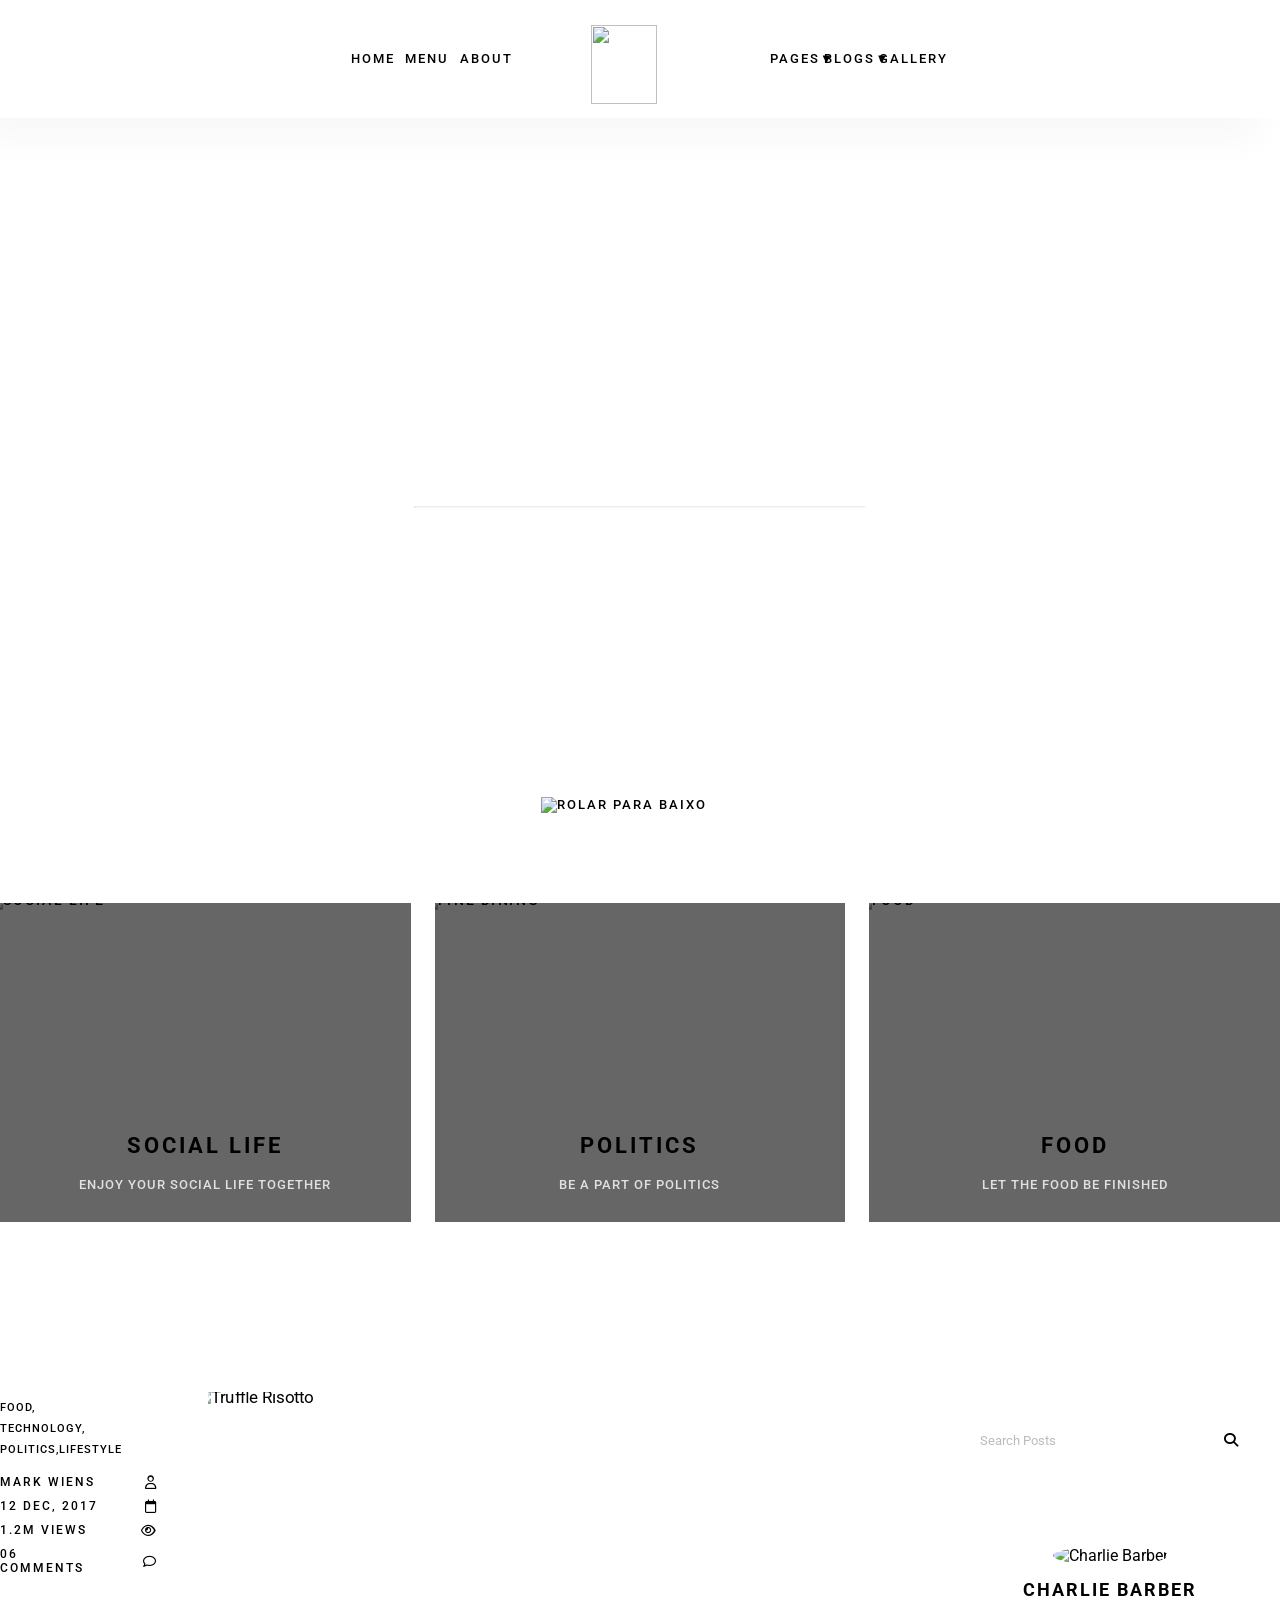
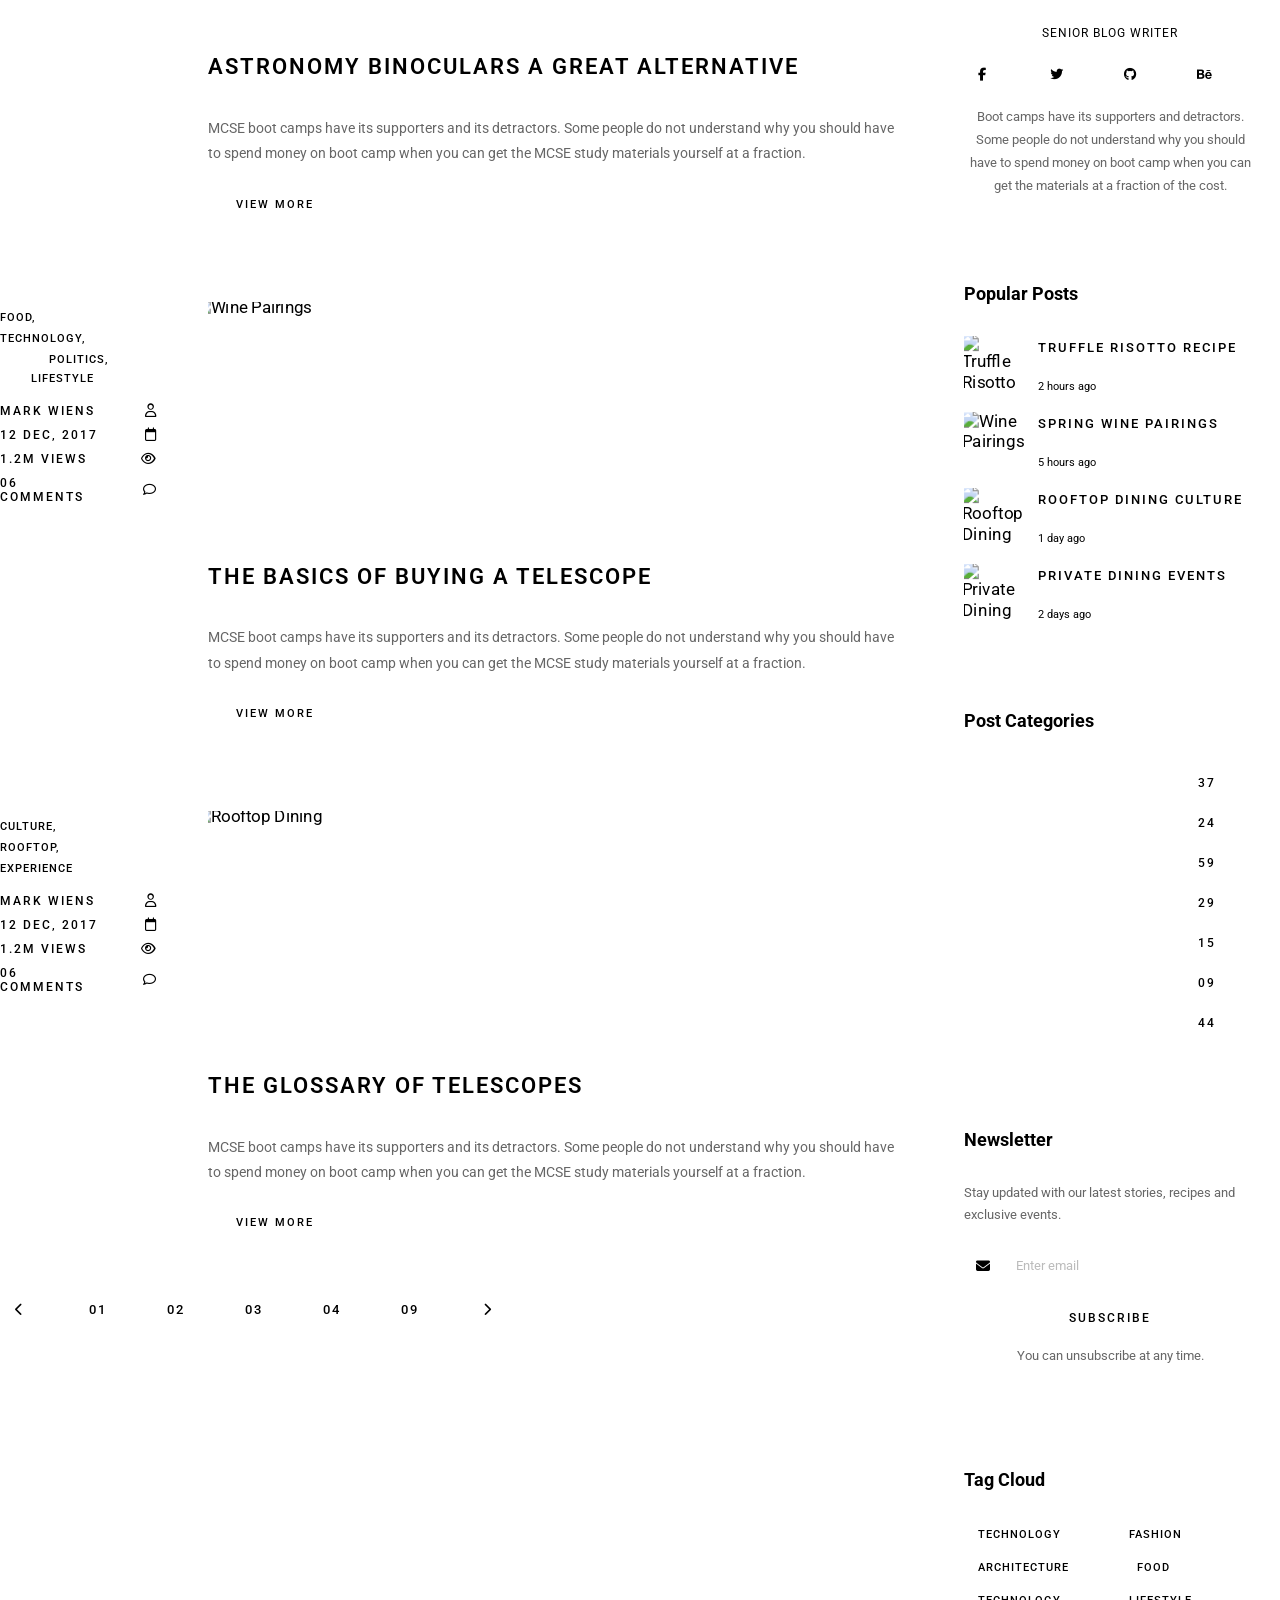
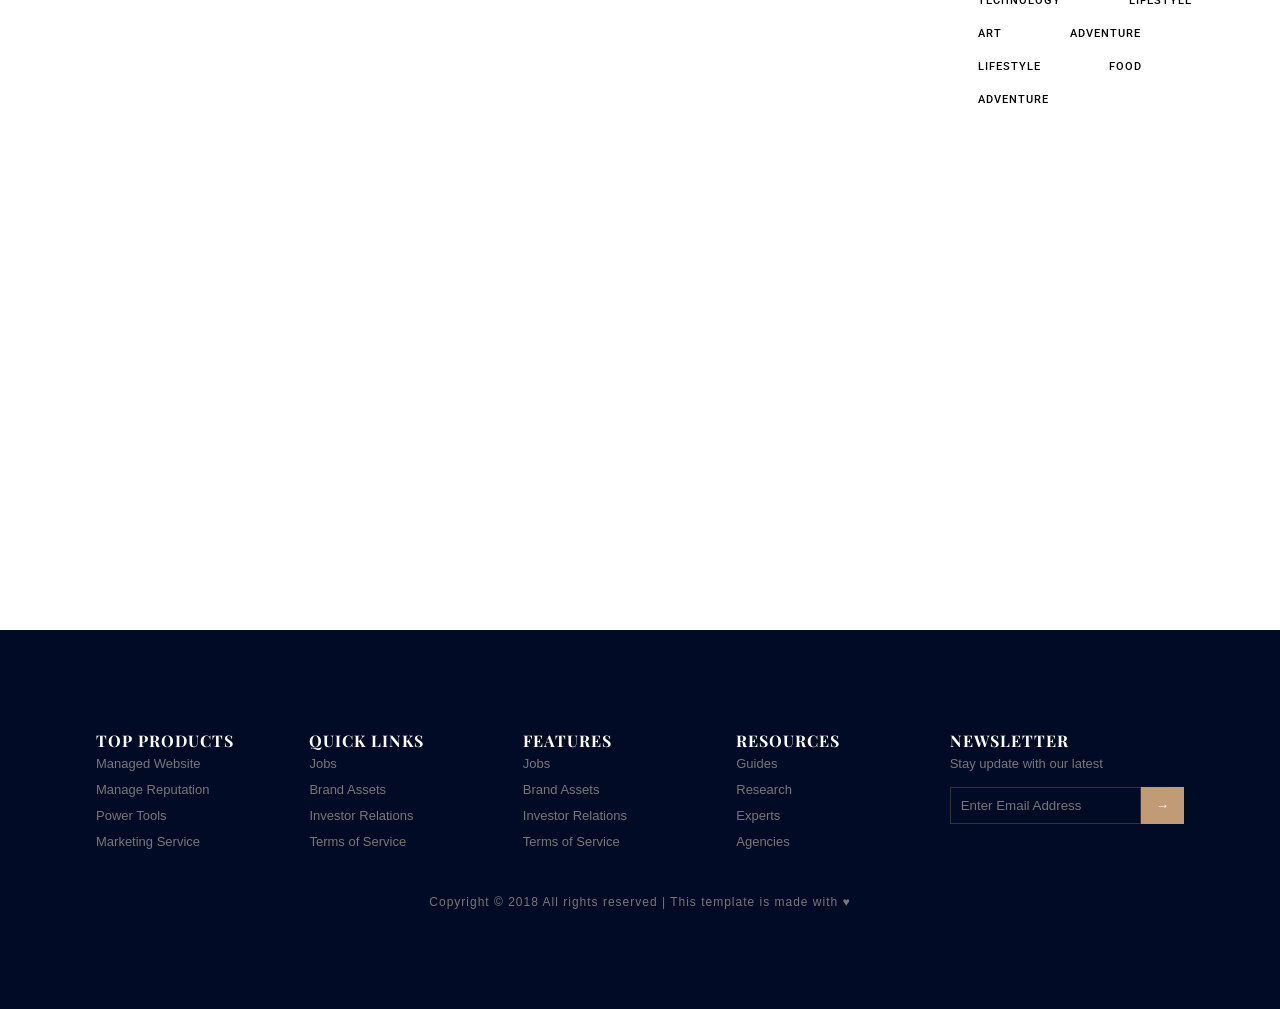
==== blogindex.html @ 6703f728 "Add files via upload" ====
<!DOCTYPE html>
<html lang="pt-BR">
<head>
  <meta charset="UTF-8">
  <meta name="viewport" content="width=device-width, initial-scale=1, shrink-to-fit=no">
  <title>Blog — Rooftop Restaurant</title>
  <link rel="preconnect" href="https://fonts.googleapis.com">
  <link rel="preconnect" href="https://fonts.gstatic.com" crossorigin>
  <link href="https://fonts.googleapis.com/css2?family=Playfair+Display:ital,wght@0,400..900;1,400..900&family=Roboto:ital,wght@0,100..900;1,100..900&display=swap" rel="stylesheet">
  <link rel="stylesheet" href="https://cdnjs.cloudflare.com/ajax/libs/font-awesome/6.5.0/css/all.min.css" crossorigin="anonymous" referrerpolicy="no-referrer">
  <link rel="stylesheet" href="blog.css">
</head>
<body>

  
  <header class="barra-navegacao navegacao-fixa">
        <ul>
            <li class="item-menu"><a href="positionindex.html" class="home animacao">HOME</a></li>
            <li class="item-menu"><a href="menupositionindex.html" class="animacao">MENU</a></li>
            <li class="item-menu"><a href="abaoutindex.html" class="animacao">ABOUT</a></li>
            <li class="item-menu" id="marca-logo"><a href="positionindex.html"><img src="https://preview.colorlib.com/theme/rooftop/img/logo.png" alt=""></a></li>
            <li class="item-menu item-dropdown"><a href="" class="animacao">PAGES▼ </a>
                <ul class="submenu">
                    <li>Contact</li>
                    <li>Elements</li>
                </ul> 
            </li>
           
            <li class="item-menu item-dropdown"><a href="blogindex.html" class="animacao">BLOGS▼</a>
                <ul class="submenu">
                    <li class="link-blog"><a href="blogindex.html">Blog</a></li>
                    <li class="descricao-item"><a href="">Details</a></li>
                </ul> </li>

            <li class="item-menu" ><a href="galeryindex.html" class="animacao">GALLERY</a></li>
        </ul>
    </header>


   <section class="secao-destaque relative">
        <div id="bloco-central">
            <p>ROOFTOP</p>
            <hr>
            <span>A FINE DINNING RESTAURANT</span>
        </div>
    </section>

 
  <div class="seta-descida">
    <a href="#area-categorias" aria-label="Ir para o conteúdo">
      <img src="https://preview.colorlib.com/theme/rooftop/img/go-down.png" alt="Rolar para baixo">
    </a>
  </div>

 
  <section class="vitrine-categorias" id="area-categorias">
    <div class="container">
      <div class="grade-categorias">

        <div class="cartao-categoria">
          <div class="midia-categoria">
            <div class="camada-escura"></div>
            <a href="#">
              <img src="https://preview.colorlib.com/theme/rooftop/img/blog/cat-widget1.jpg" alt="Social Life">
              <div class="legenda-categoria">
                <h4>Social Life</h4>
                <span class="linha-divisoria"></span>
                <p>Enjoy your social life together</p>
              </div>
            </a>
          </div>
        </div>

        <div class="cartao-categoria">
          <div class="midia-categoria">
            <div class="camada-escura"></div>
            <a href="#">
              <img src="https://preview.colorlib.com/theme/rooftop/img/blog/cat-widget2.jpg" alt="Fine Dining">
              <div class="legenda-categoria">
                <h4>POLITICS</h4>
                <span class="linha-divisoria"></span>
                <p>Be a part of politics</p>
              </div>
            </a>
          </div>
        </div>

        <div class="cartao-categoria">
          <div class="midia-categoria">
            <div class="camada-escura"></div>
            <a href="#">
              <img src="https://preview.colorlib.com/theme/rooftop/img/blog/cat-widget3.jpg" alt="Food">
              <div class="legenda-categoria">
                <h4>Food</h4>
                <span class="linha-divisoria"></span>
                <p>Let the food be finished</p>
              </div>
            </a>
          </div>
        </div>

      </div>
    </div>
  </section>


  <section class="area-publicacoes">
    <div class="container">
      <div class="grade-publicacoes">

      
        <div class="lista-artigos">

          
          <article class="cartao-artigo">
            <div class="info-lateral">
              <ul class="etiquetas">
                <li><a href="#">Food,</a></li>
                <li><a href="#">technology,</a></li>
                <li><a href="#">Politics,Lifestyle</a></li>
              </ul>
              <div class="dados-autor">
                <p class="user-name"><a href="#">mark wiens</a> <i class="fa-regular fa-user"></i></p>
                <p class="date"><a href="#">12 Dec, 2017</a> <i class="fa-regular fa-calendar"></i></p>
                <p class="view"><a href="#">1.2M Views</a> <i class="fa-regular fa-eye"></i></p>
                <p class="comments"><a href="#">06 Comments</a> <i class="fa-regular fa-comment"></i></p>
              </div>
            </div>
            <div class="corpo-artigo">
              <div class="imagem-destaque">
                <img src="https://preview.colorlib.com/theme/rooftop/img/blog/feature-img1.jpg" alt="Truffle Risotto" loading="lazy">
              </div>
              <a class="titulo-artigo" href="blog-single.html">
                <h3>Astronomy Binoculars A Great Alternative</h3>
              </a>
              <p class="resumo-texto">
                MCSE boot camps have its supporters and its detractors. Some people do not understand why you should have to spend money on boot camp when you can get the MCSE study materials yourself at a fraction.
              </p>
              <a href="blog-single.html" class="botao-principal">View More</a>
            </div>
          </article>

         
          <article class="cartao-artigo">
            <div class="info-lateral">
              <ul class="etiquetas">
                <li><a href="#">Food,</a></li>
                <li><a href="#">technology,</a></li>
                <li><a href="#">politics, Lifestyle</a></li>
              </ul>
              <div class="dados-autor">
                <p class="user-name"><a href="#">mark wiens</a> <i class="fa-regular fa-user"></i></p>
                <p class="date"><a href="#">12 Dec, 2017</a> <i class="fa-regular fa-calendar"></i></p>
                <p class="view"><a href="#">1.2M Views</a> <i class="fa-regular fa-eye"></i></p>
                <p class="comments"><a href="#">06 Comments</a> <i class="fa-regular fa-comment"></i></p>
              </div>
            </div>
            <div class="corpo-artigo">
              <div class="imagem-destaque">
                <img src="https://preview.colorlib.com/theme/rooftop/img/blog/feature-img2.jpg" alt="Wine Pairings" loading="lazy">
              </div>
              <a class="titulo-artigo" href="blog-single.html">
                <h3>The Basics Of Buying A Telescope</h3>
              </a>
              <p class="resumo-texto">
MCSE boot camps have its supporters and its detractors. Some people do not understand why you should have to spend money on boot camp when you can get the MCSE study materials yourself at a fraction.              </p>
              <a href="blog-single.html" class="botao-principal">View More</a>
            </div>
          </article>

         
          <article class="cartao-artigo">
            <div class="info-lateral">
              <ul class="etiquetas">
                <li><a href="#">Culture,</a></li>
                <li><a href="#">Rooftop,</a></li>
                <li><a href="#">Experience</a></li>
              </ul>
              <div class="dados-autor">
                <p class="user-name"><a href="#">mark wiens</a> <i class="fa-regular fa-user"></i></p>
                <p class="date"><a href="#">12 Dec, 2017</a> <i class="fa-regular fa-calendar"></i></p>
                <p class="view"><a href="#">1.2M Views</a> <i class="fa-regular fa-eye"></i></p>
                <p class="comments"><a href="#">06 Comments</a> <i class="fa-regular fa-comment"></i></p>
              </div>
            </div>
            <div class="corpo-artigo">
              <div class="imagem-destaque">
                <img src="https://preview.colorlib.com/theme/rooftop/img/blog/feature-img3.jpg" alt="Rooftop Dining" loading="lazy">
              </div>
              <a class="titulo-artigo" href="blog-single.html">
                <h3>The Glossary Of Telescopes</h3>
              </a>
              <p class="resumo-texto">
                MCSE boot camps have its supporters and its detractors. Some people do not understand why you should have to spend money on boot camp when you can get the MCSE study materials yourself at a fraction.
              </p>
              <a href="blog-single.html" class="botao-principal">View More</a>
            </div>
          </article>

          
          <nav class="navegacao-paginas" aria-label="Paginação do blog">
            <ul class="lista-paginas">
              <li><a href="#" aria-label="Página anterior"><i class="fa-solid fa-chevron-left"></i></a></li>
              <li><a href="#">01</a></li>
              <li class="active"><a href="#" aria-current="page">02</a></li>
              <li><a href="#">03</a></li>
              <li><a href="#">04</a></li>
              <li><a href="#">09</a></li>
              <li><a href="#" aria-label="Próxima página"><i class="fa-solid fa-chevron-right"></i></a></li>
            </ul>
          </nav>

        </div>

        
        <aside class="painel-lateral" aria-label="Barra lateral">

          
          <div class="bloco-lateral bloco-busca">
            <form class="formulario-busca" action="#" role="search">
              <input type="search" name="search" placeholder="Search Posts" aria-label="Buscar posts">
              <button type="submit" aria-label="Buscar"><i class="fa fa-search"></i></button>
            </form>
          </div>

          
          <div class="bloco-lateral perfil-autor">
            <img src="https://preview.colorlib.com/theme/rooftop/img/blog/user-info.png" alt="Charlie Barber">
            <a href="#"><h4>Charlie Barber</h4></a>
            <p class="cargo-autor">Senior Blog Writer</p>
            <ul class="redes-sociais">
              <li><a href="#" aria-label="Facebook"><i class="fa-brands fa-facebook-f"></i></a></li>
              <li><a href="#" aria-label="Twitter"><i class="fa-brands fa-twitter"></i></a></li>
              <li><a href="#" aria-label="Github"><i class="fa-brands fa-github"></i></a></li>
              <li><a href="#" aria-label="Behance"><i class="fa-brands fa-behance"></i></a></li>
            </ul>
            <p>Boot camps have its supporters and detractors. Some people do not understand why you should have to spend money on boot camp when you can get the materials at a fraction of the cost.</p>
          </div>

          
          <div class="bloco-lateral bloco-populares">
            <h4 class="titulo-bloco">Popular Posts</h4>
            <div class="lista-populares">
              <div class="item-popular">
                <div class="miniatura">
                  <img src="https://preview.colorlib.com/theme/rooftop/img/blog/pp1.jpg" alt="Truffle Risotto" loading="lazy">
                </div>
                <div class="descricao-item">
                  <a href="blog-single.html"><h6>Truffle Risotto Recipe</h6></a>
                  <p>2 hours ago</p>
                </div>
              </div>
              <div class="item-popular">
                <div class="miniatura">
                  <img src="https://preview.colorlib.com/theme/rooftop/img/blog/pp2.jpg" alt="Wine Pairings" loading="lazy">
                </div>
                <div class="descricao-item">
                  <a href="blog-single.html"><h6>Spring Wine Pairings</h6></a>
                  <p>5 hours ago</p>
                </div>
              </div>
              <div class="item-popular">
                <div class="miniatura">
                  <img src="https://preview.colorlib.com/theme/rooftop/img/blog/pp3.jpg" alt="Rooftop Dining" loading="lazy">
                </div>
                <div class="descricao-item">
                  <a href="blog-single.html"><h6>Rooftop Dining Culture</h6></a>
                  <p>1 day ago</p>
                </div>
              </div>
              <div class="item-popular">
                <div class="miniatura">
                  <img src="https://preview.colorlib.com/theme/rooftop/img/blog/pp4.jpg" alt="Private Dining" loading="lazy">
                </div>
                <div class="descricao-item">
                  <a href="blog-single.html"><h6>Private Dining Events</h6></a>
                  <p>2 days ago</p>
                </div>
              </div>
            </div>
          </div>

          
          <div class="bloco-lateral bloco-categorias">
            <h4 class="titulo-bloco">Post Categories</h4>
            <ul class="lista-categorias">
              <li><a href="#"><span>Technology</span><span>37</span></a></li>
              <li><a href="#"><span>Lifestyle</span><span>24</span></a></li>
              <li><a href="#"><span>Fashion</span><span>59</span></a></li>
              <li><a href="#"><span>Art</span><span>29</span></a></li>
              <li><a href="#"><span>Food</span><span>15</span></a></li>
              <li><a href="#"><span>Architecture</span><span>09</span></a></li>
              <li><a href="#"><span>Adventure</span><span>44</span></a></li>
            </ul>
          </div>

          
          <div class="bloco-lateral bloco-newsletter">
            <h4 class="titulo-bloco">Newsletter</h4>
            <p>Stay updated with our latest stories, recipes and exclusive events.</p>
            <form class="formulario-newsletter" action="#">
              <div class="campo-email">
                <span class="icone-email"><i class="fa fa-envelope"></i></span>
                <input type="email" name="email" placeholder="Enter email" required aria-label="E-mail">
              </div>
              <button type="submit" class="botao-inscricao">Subscribe</button>
            </form>
            <p class="aviso-inferior">You can unsubscribe at any time.</p>
          </div>

          
          <div class="bloco-lateral bloco-etiquetas">
            <h4 class="titulo-bloco">Tag Cloud</h4>
            <ul class="lista-etiquetas">
              <li><a href="#">Technology</a></li>
              <li><a href="#">Fashion</a></li>
              <li><a href="#">Architecture</a></li>
              <li><a href="#">Food</a></li>
              <li><a href="#">Technology</a></li>
              <li><a href="#">Lifestyle</a></li>
              <li><a href="#">Art</a></li>
              <li><a href="#">Adventure</a></li>
              <li><a href="#">Lifestyle</a></li>
              <li><a href="#">Food</a></li>
              <li><a href="#">Adventure</a></li>
            </ul>
          </div>

        </aside>

      </div>
    </div>
  </section>

  
  <footer class="footer">
    <div class="grade-rodape">

        <div class="coluna-rodape">
            <h4>TOP PRODUCTS</h4>
            <p>Managed Website</p>
            <p>Manage Reputation</p>
            <p>Power Tools</p>
            <p>Marketing Service</p>
        </div>

        <div class="coluna-rodape">
            <h4>QUICK LINKS</h4>
            <p>Jobs</p>
            <p>Brand Assets</p>
            <p>Investor Relations</p>
            <p>Terms of Service</p>
        </div>

        <div class="coluna-rodape">
            <h4>FEATURES</h4>
            <p>Jobs</p>
            <p>Brand Assets</p>
            <p>Investor Relations</p>
            <p>Terms of Service</p>
        </div>

        <div class="coluna-rodape">
            <h4>RESOURCES</h4>
            <p>Guides</p>
            <p>Research</p>
            <p>Experts</p>
            <p>Agencies</p>
        </div>

        <div class="coluna-rodape newsletter">
            <h4>NEWSLETTER</h4>
            <p>Stay update with our latest</p>

            <div class="caixa-newsletter">
                <input type="email" placeholder="Enter Email Address">
                <button>→</button>
            </div>
        </div>

    </div>

    <div class="base-rodape">
        <p>Copyright © 2018 All rights reserved | This template is made with ♥</p>
    </div>
    
</footer>



</body>
</html>
---- blog.css ----
*{
    margin: 0;
    box-sizing: border-box;
}

body{ font-family: "Roboto", sans-serif;}



.barra-navegacao>ul>li{ display: inline-block;
    width: 4%;
    font-weight: 500;    
}


a{
    margin-right: 32px;
    color: #000;
    letter-spacing: 2px;
    text-transform: uppercase;
    font-size: 13px;
    font-weight: 500;
    text-decoration: none;
    
}

ul {
    list-style: none;
    padding: 0;
    text-align: center;
    margin: 0;
}


#marca-logo {
    width: 20%;
    vertical-align: middle;
}

#marca-logo img {
    width: 66.81px;
    height: 79.38px;
    margin-top: 15px;
}

.secao-destaque {
    height:  78vh;
    background-image: url(https://preview.colorlib.com/theme/rooftop/img/header-bg.png);
    background-position: center;
    background-repeat: no-repeat;
    background-size: contain;
    position: relative;
    z-index: 9;
    
}

#bloco-central {
    position: absolute;
    left: 50%;
    top: 50%;
    transform: translate(-50%, -50%);
    text-align: center;
    p {
        font-size: 72px;
        font-family: "Playfair Display", serif;
        color: white;
        font-weight: 500;
        letter-spacing: 12.8px;
        text-transform: uppercase;
        
    }
}

span {
    color: white;

  
    
}

hr {
    color: rgb(83, 83, 83);
    margin: 28px;
    border-color: rgba(255, 255, 255, 0.4);
    width: 451px;
}

.item-dropdown{ position: relative;}

.submenu {
    position: absolute;
    width: 150%;
    background-color: white;
    height: 15vh;
    z-index: -10;
    padding-top: 5vh;
    opacity: 0;
}

.submenu>li{
    height: 5vh;
}

.item-dropdown:hover .submenu{
    opacity: 1;
    z-index: 10;
}

header {
    display: block;
}

.barra-navegacao{
    padding: 10px;
    position: relative;
    background-color: white;
    width: 100%;
    z-index: 99;
    display: block;
    transition: all 0.4s ease 0s;
}

.navegacao-fixa{
    position: sticky;
    left: 0;
    top: 0;
    box-shadow: -21.213px 21.213px 30px 0px rgba(172, 172, 172, 0.089);
}




.seta-descida {
  text-align: center;
  margin-top: -26px;
  position: relative;
  z-index: 10;
}

.seta-descida img { width: 42px; }


.vitrine-categorias {
  padding: 90px 0;
  background: var(--white);
}

.grade-categorias {
  display: grid;
  grid-template-columns: repeat(3, 1fr);
  gap: 24px;
}

.cartao-categoria { overflow: hidden; }

.midia-categoria {
  position: relative;
  overflow: hidden;
  cursor: pointer;
}

.midia-categoria img {
  width: 100%;
  height: 300px;
  object-fit: cover;
  display: block;
  transition: transform 0.5s ease;
}

.midia-categoria img { transform: scale(1.07); }

.midia-categoria .camada-escura {
  position: absolute;
  inset: 0;
  background: rgba(0,0,0,0.45);
  transition: backgroundvar(--transition);
  z-index: 1;
}

.midia-categoria .camada-escura { background: rgba(0,0,0,0.6); }

.legenda-categoria {
  position: absolute;
  bottom: 30px;
  left: 0; right: 0;
  text-align: center;
  z-index: 2;
  padding: 0 20px;
}

.legenda-categoria h4 {
  font-family: var(--font-serif);
  font-size: 22px;
  color: var(--white);
  text-transform: uppercase;
  letter-spacing: 3px;
  margin-bottom: 8px;
}

.linha-divisoria {
  display: block;
  width: 40px;
  height: 1px;
  background: var(--gold);
  margin: 0 auto 10px;
}

.legenda-categoria p {
  font-size: 13px;
  color: rgba(255,255,255,0.8);
  letter-spacing: 1px;
}


.area-publicacoes {
  padding: 80px 0 90px;
  background: var(--light-bg);
}

.grade-publicacoes {
  display: grid;
  grid-template-columns: 1fr 340px;
  gap: 40px;
  align-items: flex-start;
}


.lista-artigos { display: flex; flex-direction: column; gap: 0; }

.cartao-artigo {
  display: grid;
  grid-template-columns: 180px 1fr;
  gap: 0;
  background: var(--white);
  border-bottom: 1px solid var(--border);
  padding-bottom: 40px;
  margin-bottom: 40px;
}

.cartao-artigo:last-of-type {
  border-bottom: none;
  padding-bottom: 0;
  margin-bottom: 0;
}


.info-lateral {
  padding-right: 24px;
  padding-top: 4px;
  border-right: 1px solid var(--border);
}

.etiquetas {
  display: flex;
  flex-wrap: wrap;
  gap: 2px;
  margin-bottom: 18px;
}

.etiquetas li a {
  font-size: 11px;
  color: var(--gold);
  letter-spacing: 1px;
  font-weight: 500;
  text-transform: uppercase;
  transition: color var(--transition);
}

.etiquetas li a { color: var(--gold-dark); }

.dados-autor { display: flex; flex-direction: column; gap: 10px; }

.dados-autor p {
  font-size: 12px;
  color: var(--muted);
  display: flex;
  align-items: center;
  justify-content: space-between;
  margin: 0;
  gap: 6px;
}

.dados-autor p a {
  color: var(--text);
  font-weight: 500;
  font-size: 12px;
  transition: color var(--transition);
}

.dados-autor p a { color: var(--gold); }

.dados-autor p i {
  color: var(--gold);
  font-size: 13px;
}


.corpo-artigo { padding-left: 28px; }

.imagem-destaque {
  overflow: hidden;
  margin-bottom: 20px;
}

.imagem-destaque img {
  width: 100%;
  height: 240px;
  object-fit: cover;
  display: block;
  transition: transform 0.5s ease;
}

.imagem-destaque img { transform: scale(1.04); }

.titulo-artigo h3 {
  font-family: var(--font-serif);
  font-size: 22px;
  font-weight: 600;
  color: var(--dark);
  line-height: 1.4;
  margin-bottom: 14px;
  transition: color var(--transition);
}

.titulo-artigo h3 { color: var(--gold); }

.resumo-texto {
  font-size: 14px;
  color: #666;
  line-height: 1.8;
  margin-bottom: 20px;
}

.botao-principal {
  display: inline-block;
  padding: 11px 28px;
  background: var(--gold);
  color: var(--white);
  font-size: 11px;
  font-weight: 500;
  letter-spacing: 2px;
  text-transform: uppercase;
  border: none;
  cursor: pointer;
  font-family: var(--font-sans);
  transition: backgroundvar(--transition);
}

.botao-principal { background: var(--gold-dark); }

.navegacao-paginas { margin-top: 50px; }

.lista-paginas {
  display: flex;
  align-items: center;
  gap: 6px;
}

.lista-paginas li a {
  display: inline-flex;
  align-items: center;
  justify-content: center;
  min-width: 40px;
  height: 40px;
  padding: 0 10px;
  border: 1px solid var(--border);
  font-size: 13px;
  color: var(--text);
  background: var(--white);
  transition: all var(--transition);
  font-family: var(--font-sans);
}

.lista-paginas li a,
.lista-paginas li.active a {
  background: var(--gold);
  border-color: var(--gold);
  color: var(--white);
}


.painel-lateral {
  position: sticky;
  top: 96px;
  display: flex;
  flex-direction: column;
  gap: 30px;
}

.bloco-lateral {
  background: var(--white);
  padding: 28px 24px;
  border: 1px solid var(--border);
}

.titulo-bloco {
  font-family: var(--font-serif);
  font-size: 18px;
  color: var(--dark);
  margin-bottom: 20px;
  padding-bottom: 12px;
  border-bottom: 2px solid var(--gold);
  display: inline-block;
}


.formulario-busca {
  display: flex;
  border: 1px solid var(--border);
  overflow: hidden;
}

.formulario-busca input {
  flex: 1;
  padding: 12px 16px;
  border: none;
  outline: none;
  font-family: var(--font-sans);
  font-size: 13px;
  color: var(--text);
  background: var(--white);
}

.formulario-busca input::placeholder { color: #bbb; }

.formulario-busca button {
  padding: 12px 18px;
  background: var(--gold);
  border: none;
  color: var(--white);
  cursor: pointer;
  font-size: 14px;
  transition: backgroundvar(--transition);
}

.formulario-busca button { background: var(--gold-dark); }


.perfil-autor {
  text-align: center;
}

.perfil-autor img {
  width: 80px;
  height: 80px;
  border-radius: 50%;
  object-fit: cover;
  margin-bottom: 14px;
  border: 3px solid var(--cream);
}

.perfil-autor h4 {
  font-family: var(--font-serif);
  font-size: 18px;
  color: var(--dark);
  margin-bottom: 4px;
  transition: color var(--transition);
}

.perfil-autor h4 { color: var(--gold); }

.perfil-autor .cargo-autor {
  font-size: 12px;
  color: var(--muted);
  letter-spacing: 1px;
  text-transform: uppercase;
  margin-bottom: 14px;
}

.redes-sociais {
  display: flex;
  justify-content: center;
  gap: 10px;
  margin-bottom: 16px;
}

.redes-sociais li a {
  display: inline-flex;
  align-items: center;
  justify-content: center;
  width: 32px;
  height: 32px;
  border: 1px solid var(--border);
  color: var(--muted);
  font-size: 13px;
  border-radius: 50%;
  transition: all var(--transition);
}



.perfil-autor p {
  font-size: 13px;
  color: #666;
  line-height: 1.75;
}


.lista-populares { display: flex; flex-direction: column; gap: 16px; }

.item-popular {
  display: flex;
  align-items: center;
  gap: 14px;
}

.item-popular .miniatura {
  flex-shrink: 0;
  width: 60px;
  height: 60px;
  overflow: hidden;
}

.item-popular .miniatura img {
  width: 100%;
  height: 100%;
  object-fit: cover;
  transition: transform var(--transition);
}

.item-popular .miniatura img { transform: scale(1.08); }

.item-popular .descricao-item h6 {
  font-size: 13px;
  font-weight: 500;
  color: var(--dark);
  line-height: 1.4;
  margin-bottom: 4px;
  transition: color var(--transition);
}

.item-popular .descricao-item h6 { color: var(--gold); }

.item-popular .descricao-item p {
  font-size: 11px;
  color: var(--muted);
  margin: 0;
}


.lista-categorias { display: flex; flex-direction: column; gap: 0; }

.lista-categorias li {
  border-bottom: 1px solid var(--border);
}

.lista-categorias li:last-child { border-bottom: none; }

.lista-categorias li a {
  display: flex;
  justify-content: space-between;
  align-items: center;
  padding: 11px 0;
  font-size: 13px;
  color: var(--text);
  transition: color var(--transition);
}

.lista-categorias li a { color: var(--gold); }

.lista-categorias li a span:last-child {
  font-size: 12px;
  color: var(--muted);
  background: var(--light-bg);
  padding: 2px 8px;
  border-radius: 10px;
}


.bloco-newsletter p {
  font-size: 13px;
  color: #666;
  line-height: 1.7;
  margin-bottom: 16px;
}

.campo-email {
  display: flex;
  align-items: center;
  border: 1px solid var(--border);
  margin-bottom: 10px;
  overflow: hidden;
}

.icone-email {
  padding: 0 12px;
  color: var(--gold);
  font-size: 14px;
  border-right: 1px solid var(--border);
  line-height: 46px;
}

.campo-email input {
  flex: 1;
  padding: 12px 14px;
  border: none;
  outline: none;
  font-family: var(--font-sans);
  font-size: 13px;
  color: var(--text);
  background: var(--white);
}

.campo-email input::placeholder { color: #bbb; }

.botao-inscricao {
  width: 100%;
  padding: 12px;
  background: var(--gold);
  color: var(--white);
  border: none;
  font-family: var(--font-sans);
  font-size: 12px;
  font-weight: 500;
  letter-spacing: 2px;
  text-transform: uppercase;
  cursor: pointer;
  transition: backgroundvar(--transition);
}

.botao-inscricao { background: var(--gold-dark); }

.aviso-inferior {
  font-size: 11px;
  color: var(--muted);
  margin-top: 8px;
  text-align: center;
}


.lista-etiquetas {
  display: flex;
  flex-wrap: wrap;
  gap: 8px;
}

.lista-etiquetas li a {
  display: inline-block;
  padding: 6px 14px;
  border: 1px solid var(--border);
  font-size: 11px;
  letter-spacing: 1px;
  text-transform: uppercase;
  color: var(--text);
  transition: all var(--transition);
}

.lista-etiquetas li a{
  background: var(--gold);
  border-color: var(--gold);
  color: var(--white);
}


.footer {
    background: #020b26; 
    color: #aaa;
    padding: 60px 0;
    font-family: Arial, sans-serif;
    position: relative;
    bottom: -400px;
    padding: 100px 0;
    z-index: -2;
}

.grade-rodape {
    width: 85%;
    margin: auto;
    display: grid;
    grid-template-columns: repeat(5, 1fr);
    gap: 30px;
}

.coluna-rodape h4 {
    font-family: "Playfair Display", serif;
    color: white;
    font-size: 16px;
    letter-spacing: 1px;
}

.coluna-rodape p {
    font-size: 13px;
    line-height: 1.6;
    letter-spacing: normal;
    line-height: 2;
    color: #777777;
    transition: 0.4s ease;
}

.coluna-rodape p:hover {
    color: #c19b76;
    transition: all 0.4s ease 0s;
   -webkit-transition: all 0.4s ease 0s;
    -moz-transition: all 0.4s ease 0s;
    -o-transition: all 0.4s ease 0s;
}


.caixa-newsletter {
    display: flex;
    margin-top: 10px;
}

.caixa-newsletter input {
    flex: 1;
    padding: 10px;
    border: none;
    background: transparent;
    border: 1px solid #333;
    color: white;
}

.caixa-newsletter button {
    background: #c19b76;
    border: none;
    padding: 10px 15px;
    cursor: pointer;
    color: white;
}


.base-rodape {
    text-align: center;
    margin-top: 40px;
    font-size: 12px;
    color: #777;
}
.base-rodape p {
    font-size: 12px;
    letter-spacing: 1px;
}
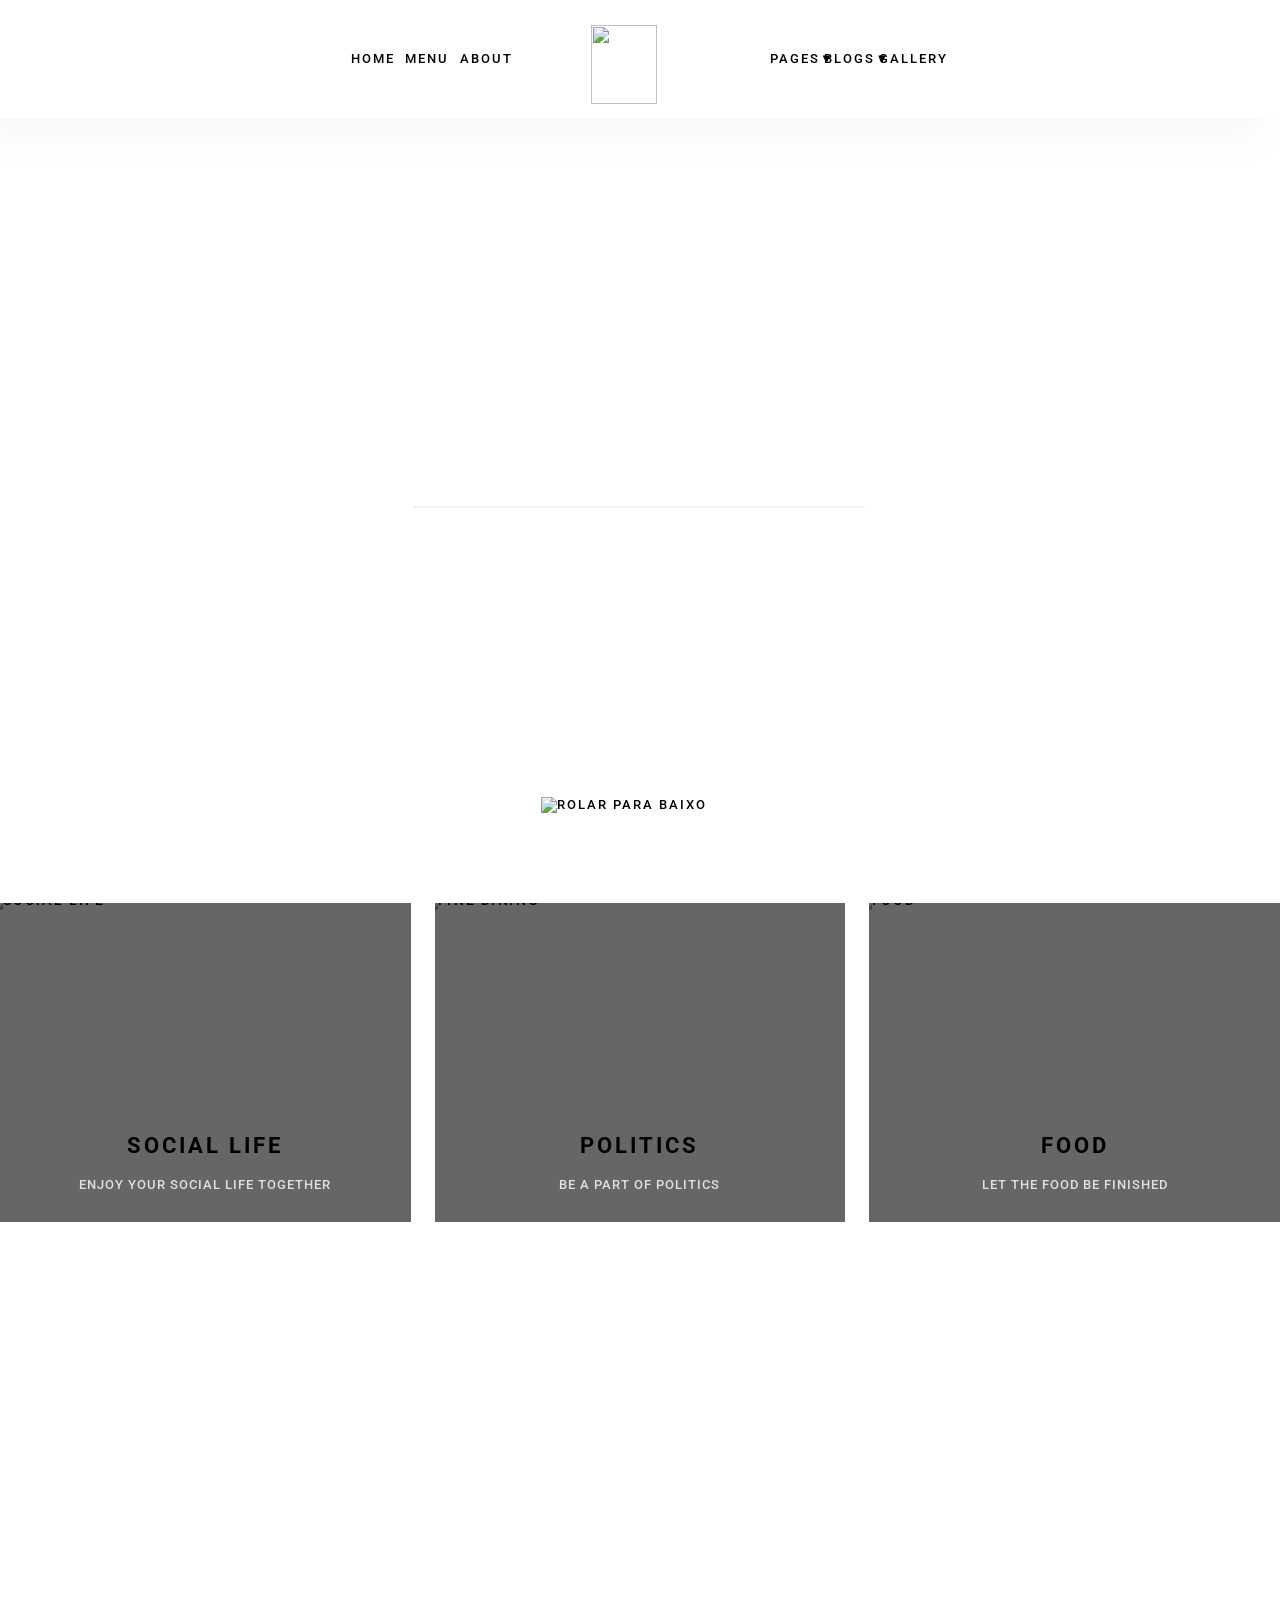
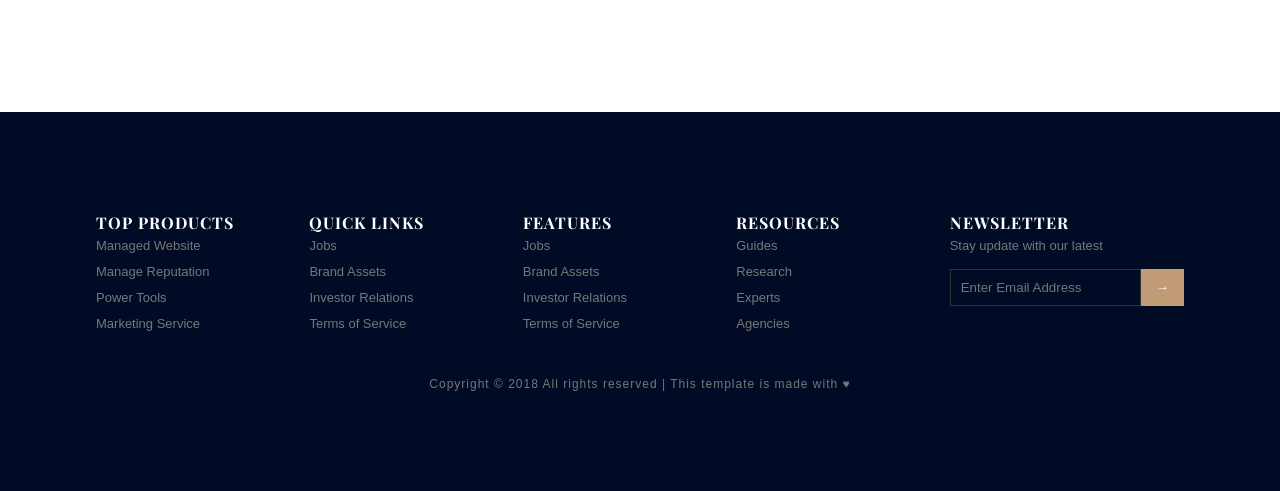
==== commit 1ed7f7dd: "Update blogindex.html" ====
--- a/blogindex.html
+++ b/blogindex.html
@@ -104,233 +104,6 @@
   </section>
 
 
-  <section class="area-publicacoes">
-    <div class="container">
-      <div class="grade-publicacoes">
-
-      
-        <div class="lista-artigos">
-
-          
-          <article class="cartao-artigo">
-            <div class="info-lateral">
-              <ul class="etiquetas">
-                <li><a href="#">Food,</a></li>
-                <li><a href="#">technology,</a></li>
-                <li><a href="#">Politics,Lifestyle</a></li>
-              </ul>
-              <div class="dados-autor">
-                <p class="user-name"><a href="#">mark wiens</a> <i class="fa-regular fa-user"></i></p>
-                <p class="date"><a href="#">12 Dec, 2017</a> <i class="fa-regular fa-calendar"></i></p>
-                <p class="view"><a href="#">1.2M Views</a> <i class="fa-regular fa-eye"></i></p>
-                <p class="comments"><a href="#">06 Comments</a> <i class="fa-regular fa-comment"></i></p>
-              </div>
-            </div>
-            <div class="corpo-artigo">
-              <div class="imagem-destaque">
-                <img src="https://preview.colorlib.com/theme/rooftop/img/blog/feature-img1.jpg" alt="Truffle Risotto" loading="lazy">
-              </div>
-              <a class="titulo-artigo" href="blog-single.html">
-                <h3>Astronomy Binoculars A Great Alternative</h3>
-              </a>
-              <p class="resumo-texto">
-                MCSE boot camps have its supporters and its detractors. Some people do not understand why you should have to spend money on boot camp when you can get the MCSE study materials yourself at a fraction.
-              </p>
-              <a href="blog-single.html" class="botao-principal">View More</a>
-            </div>
-          </article>
-
-         
-          <article class="cartao-artigo">
-            <div class="info-lateral">
-              <ul class="etiquetas">
-                <li><a href="#">Food,</a></li>
-                <li><a href="#">technology,</a></li>
-                <li><a href="#">politics, Lifestyle</a></li>
-              </ul>
-              <div class="dados-autor">
-                <p class="user-name"><a href="#">mark wiens</a> <i class="fa-regular fa-user"></i></p>
-                <p class="date"><a href="#">12 Dec, 2017</a> <i class="fa-regular fa-calendar"></i></p>
-                <p class="view"><a href="#">1.2M Views</a> <i class="fa-regular fa-eye"></i></p>
-                <p class="comments"><a href="#">06 Comments</a> <i class="fa-regular fa-comment"></i></p>
-              </div>
-            </div>
-            <div class="corpo-artigo">
-              <div class="imagem-destaque">
-                <img src="https://preview.colorlib.com/theme/rooftop/img/blog/feature-img2.jpg" alt="Wine Pairings" loading="lazy">
-              </div>
-              <a class="titulo-artigo" href="blog-single.html">
-                <h3>The Basics Of Buying A Telescope</h3>
-              </a>
-              <p class="resumo-texto">
-MCSE boot camps have its supporters and its detractors. Some people do not understand why you should have to spend money on boot camp when you can get the MCSE study materials yourself at a fraction.              </p>
-              <a href="blog-single.html" class="botao-principal">View More</a>
-            </div>
-          </article>
-
-         
-          <article class="cartao-artigo">
-            <div class="info-lateral">
-              <ul class="etiquetas">
-                <li><a href="#">Culture,</a></li>
-                <li><a href="#">Rooftop,</a></li>
-                <li><a href="#">Experience</a></li>
-              </ul>
-              <div class="dados-autor">
-                <p class="user-name"><a href="#">mark wiens</a> <i class="fa-regular fa-user"></i></p>
-                <p class="date"><a href="#">12 Dec, 2017</a> <i class="fa-regular fa-calendar"></i></p>
-                <p class="view"><a href="#">1.2M Views</a> <i class="fa-regular fa-eye"></i></p>
-                <p class="comments"><a href="#">06 Comments</a> <i class="fa-regular fa-comment"></i></p>
-              </div>
-            </div>
-            <div class="corpo-artigo">
-              <div class="imagem-destaque">
-                <img src="https://preview.colorlib.com/theme/rooftop/img/blog/feature-img3.jpg" alt="Rooftop Dining" loading="lazy">
-              </div>
-              <a class="titulo-artigo" href="blog-single.html">
-                <h3>The Glossary Of Telescopes</h3>
-              </a>
-              <p class="resumo-texto">
-                MCSE boot camps have its supporters and its detractors. Some people do not understand why you should have to spend money on boot camp when you can get the MCSE study materials yourself at a fraction.
-              </p>
-              <a href="blog-single.html" class="botao-principal">View More</a>
-            </div>
-          </article>
-
-          
-          <nav class="navegacao-paginas" aria-label="Paginação do blog">
-            <ul class="lista-paginas">
-              <li><a href="#" aria-label="Página anterior"><i class="fa-solid fa-chevron-left"></i></a></li>
-              <li><a href="#">01</a></li>
-              <li class="active"><a href="#" aria-current="page">02</a></li>
-              <li><a href="#">03</a></li>
-              <li><a href="#">04</a></li>
-              <li><a href="#">09</a></li>
-              <li><a href="#" aria-label="Próxima página"><i class="fa-solid fa-chevron-right"></i></a></li>
-            </ul>
-          </nav>
-
-        </div>
-
-        
-        <aside class="painel-lateral" aria-label="Barra lateral">
-
-          
-          <div class="bloco-lateral bloco-busca">
-            <form class="formulario-busca" action="#" role="search">
-              <input type="search" name="search" placeholder="Search Posts" aria-label="Buscar posts">
-              <button type="submit" aria-label="Buscar"><i class="fa fa-search"></i></button>
-            </form>
-          </div>
-
-          
-          <div class="bloco-lateral perfil-autor">
-            <img src="https://preview.colorlib.com/theme/rooftop/img/blog/user-info.png" alt="Charlie Barber">
-            <a href="#"><h4>Charlie Barber</h4></a>
-            <p class="cargo-autor">Senior Blog Writer</p>
-            <ul class="redes-sociais">
-              <li><a href="#" aria-label="Facebook"><i class="fa-brands fa-facebook-f"></i></a></li>
-              <li><a href="#" aria-label="Twitter"><i class="fa-brands fa-twitter"></i></a></li>
-              <li><a href="#" aria-label="Github"><i class="fa-brands fa-github"></i></a></li>
-              <li><a href="#" aria-label="Behance"><i class="fa-brands fa-behance"></i></a></li>
-            </ul>
-            <p>Boot camps have its supporters and detractors. Some people do not understand why you should have to spend money on boot camp when you can get the materials at a fraction of the cost.</p>
-          </div>
-
-          
-          <div class="bloco-lateral bloco-populares">
-            <h4 class="titulo-bloco">Popular Posts</h4>
-            <div class="lista-populares">
-              <div class="item-popular">
-                <div class="miniatura">
-                  <img src="https://preview.colorlib.com/theme/rooftop/img/blog/pp1.jpg" alt="Truffle Risotto" loading="lazy">
-                </div>
-                <div class="descricao-item">
-                  <a href="blog-single.html"><h6>Truffle Risotto Recipe</h6></a>
-                  <p>2 hours ago</p>
-                </div>
-              </div>
-              <div class="item-popular">
-                <div class="miniatura">
-                  <img src="https://preview.colorlib.com/theme/rooftop/img/blog/pp2.jpg" alt="Wine Pairings" loading="lazy">
-                </div>
-                <div class="descricao-item">
-                  <a href="blog-single.html"><h6>Spring Wine Pairings</h6></a>
-                  <p>5 hours ago</p>
-                </div>
-              </div>
-              <div class="item-popular">
-                <div class="miniatura">
-                  <img src="https://preview.colorlib.com/theme/rooftop/img/blog/pp3.jpg" alt="Rooftop Dining" loading="lazy">
-                </div>
-                <div class="descricao-item">
-                  <a href="blog-single.html"><h6>Rooftop Dining Culture</h6></a>
-                  <p>1 day ago</p>
-                </div>
-              </div>
-              <div class="item-popular">
-                <div class="miniatura">
-                  <img src="https://preview.colorlib.com/theme/rooftop/img/blog/pp4.jpg" alt="Private Dining" loading="lazy">
-                </div>
-                <div class="descricao-item">
-                  <a href="blog-single.html"><h6>Private Dining Events</h6></a>
-                  <p>2 days ago</p>
-                </div>
-              </div>
-            </div>
-          </div>
-
-          
-          <div class="bloco-lateral bloco-categorias">
-            <h4 class="titulo-bloco">Post Categories</h4>
-            <ul class="lista-categorias">
-              <li><a href="#"><span>Technology</span><span>37</span></a></li>
-              <li><a href="#"><span>Lifestyle</span><span>24</span></a></li>
-              <li><a href="#"><span>Fashion</span><span>59</span></a></li>
-              <li><a href="#"><span>Art</span><span>29</span></a></li>
-              <li><a href="#"><span>Food</span><span>15</span></a></li>
-              <li><a href="#"><span>Architecture</span><span>09</span></a></li>
-              <li><a href="#"><span>Adventure</span><span>44</span></a></li>
-            </ul>
-          </div>
-
-          
-          <div class="bloco-lateral bloco-newsletter">
-            <h4 class="titulo-bloco">Newsletter</h4>
-            <p>Stay updated with our latest stories, recipes and exclusive events.</p>
-            <form class="formulario-newsletter" action="#">
-              <div class="campo-email">
-                <span class="icone-email"><i class="fa fa-envelope"></i></span>
-                <input type="email" name="email" placeholder="Enter email" required aria-label="E-mail">
-              </div>
-              <button type="submit" class="botao-inscricao">Subscribe</button>
-            </form>
-            <p class="aviso-inferior">You can unsubscribe at any time.</p>
-          </div>
-
-          
-          <div class="bloco-lateral bloco-etiquetas">
-            <h4 class="titulo-bloco">Tag Cloud</h4>
-            <ul class="lista-etiquetas">
-              <li><a href="#">Technology</a></li>
-              <li><a href="#">Fashion</a></li>
-              <li><a href="#">Architecture</a></li>
-              <li><a href="#">Food</a></li>
-              <li><a href="#">Technology</a></li>
-              <li><a href="#">Lifestyle</a></li>
-              <li><a href="#">Art</a></li>
-              <li><a href="#">Adventure</a></li>
-              <li><a href="#">Lifestyle</a></li>
-              <li><a href="#">Food</a></li>
-              <li><a href="#">Adventure</a></li>
-            </ul>
-          </div>
-
-        </aside>
-
-      </div>
-    </div>
-  </section>
 
   
   <footer class="footer">
@@ -389,4 +162,4 @@
 
 
 </body>
-</html>+</html>
